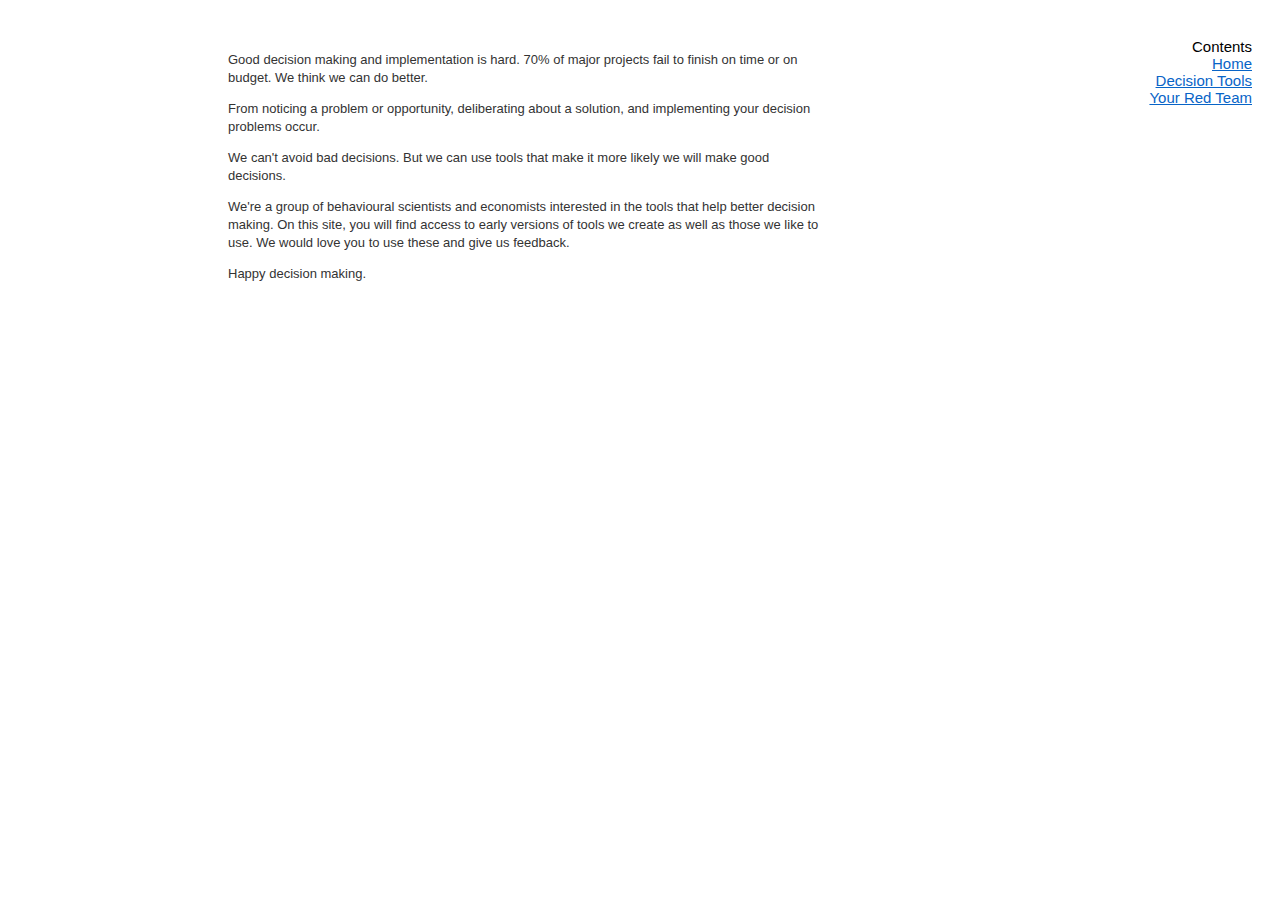
==== index.html @ c55dc8b2 "Update link" ====
<head>
  <link rel='stylesheet' href="style.css">
  <meta charset="utf-8">
  <title>My Red Team</title>

</head>

<body>

<div id="menu">

<span class="title">Contents</span>

  <ul>
    <li><a href="index.html">Home</a></li>
    <li><a href="decision.html">Decision Tools</a></li>
    <li><a href="https://tg8gny16rso.typeform.com/to/Dsbzwq9b">Your Red Team</a></li>
  </ul>

</div>

<div id="left">&nbsp;</div>
<div id="content">
<div id="content">

<p> Good decision making and implementation is hard. 70% of major projects fail to finish on time or on budget. We think we can do better.<p>

<p> From noticing a problem or opportunity, deliberating about a solution, and implementing your decision problems occur.<p>

<p> We can't avoid bad decisions. But we can use tools that make it more likely we will make good decisions. <p>

<p> We're a group of behavioural scientists and economists interested in the tools that help better decision making. On this site, you will find access to early versions of tools we create as well as those we like to use. We would love you to use these and give us feedback. <p>

<p> Happy decision making. <p>

  </div>

  </div>

</body>
---- style.css ----
body {
  font-family: Helvetica;
  font-size: 13px;
}


#menu {
  float: right;
  margin-top: 30px;
  margin-right: 20px;
  text-align: right;
  width: 120px;
  font-family: "Myriad Pro", "Helvetica Neue", Helvetica;
  font-size: 15px;
}

#menu .title {
}

#menu ul {
  list-style-type: none;
  margin: 0;
  padding: 0;
}

#menu li {
}

#menu li a {
  display: inline-block;
  color: #0864c7;
}

#left {
  height: 1px;
  float: left;
  display: block;
  min-width: 0;
  overflow: hidden;
  width: 220px;
  margin: 0;
  padding: 0;
}

#content {
  margin-top: 15px;
  float: left;
  width: 600px;
}

#content h1, #content h2, #content h3 {
  font-family: "Myriad Pro", "Helvetica Neue", Helvetica;
  margin: 0;
}

#content h2 {
  margin-top: 2em;
}

#content .byline, #content .byline a, #content .note {
  font-size: 10px;
  color: #aaa;
}

#content p, #content ul {
  color: #333;
  line-height: 18px;
}

#content sup.note {
  display: inline-block;
  margin-top: -5px;
}

#content p.notop {
  margin-top: 0;
}

#content .thanks {
  margin-top: 2em;
  padding-top: 1em;
  border-top: 1px solid #eee;
  margin-bottom: 4em;
  font-size: smaller;
  color: #777;
}

#content .thanks a {
  color: #777;
}

#content li {
  margin-bottom: 0.7em;
}

.post + .post {
  margin-top: 50px;
}

sup, sub {
  vertical-align: baseline;
  position: relative;
  top: -0.4em;
}
sub {
  top: 0.4em;
}
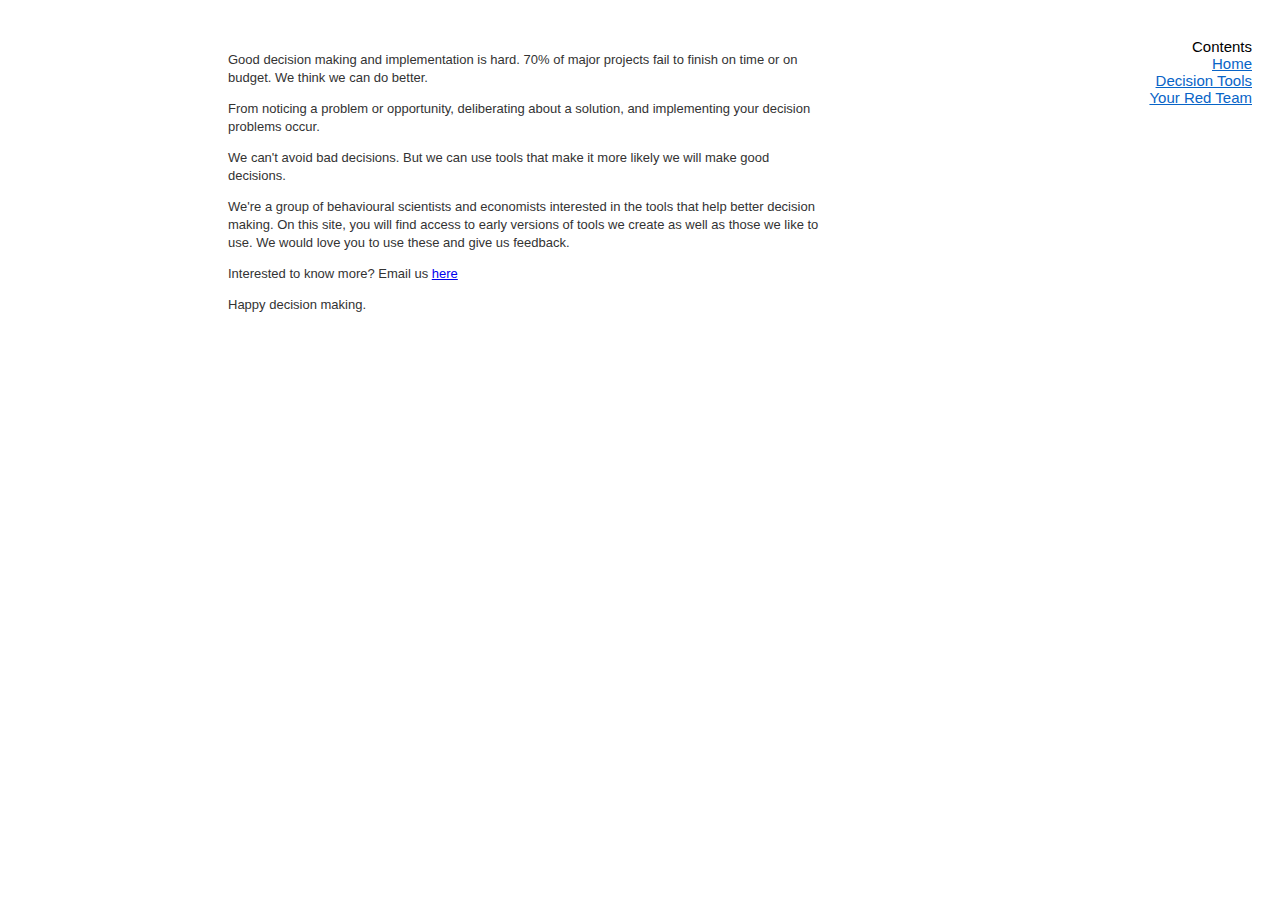
==== commit 9c94a8b2: "Update index" ====
--- a/index.html
+++ b/index.html
@@ -31,6 +31,8 @@
 
 <p> We're a group of behavioural scientists and economists interested in the tools that help better decision making. On this site, you will find access to early versions of tools we create as well as those we like to use. We would love you to use these and give us feedback. <p>
 
+<p> Interested to know more? Email us <a href="mailto: robtilleard@gmail.com">here</a> 
+
 <p> Happy decision making. <p>
 
   </div>
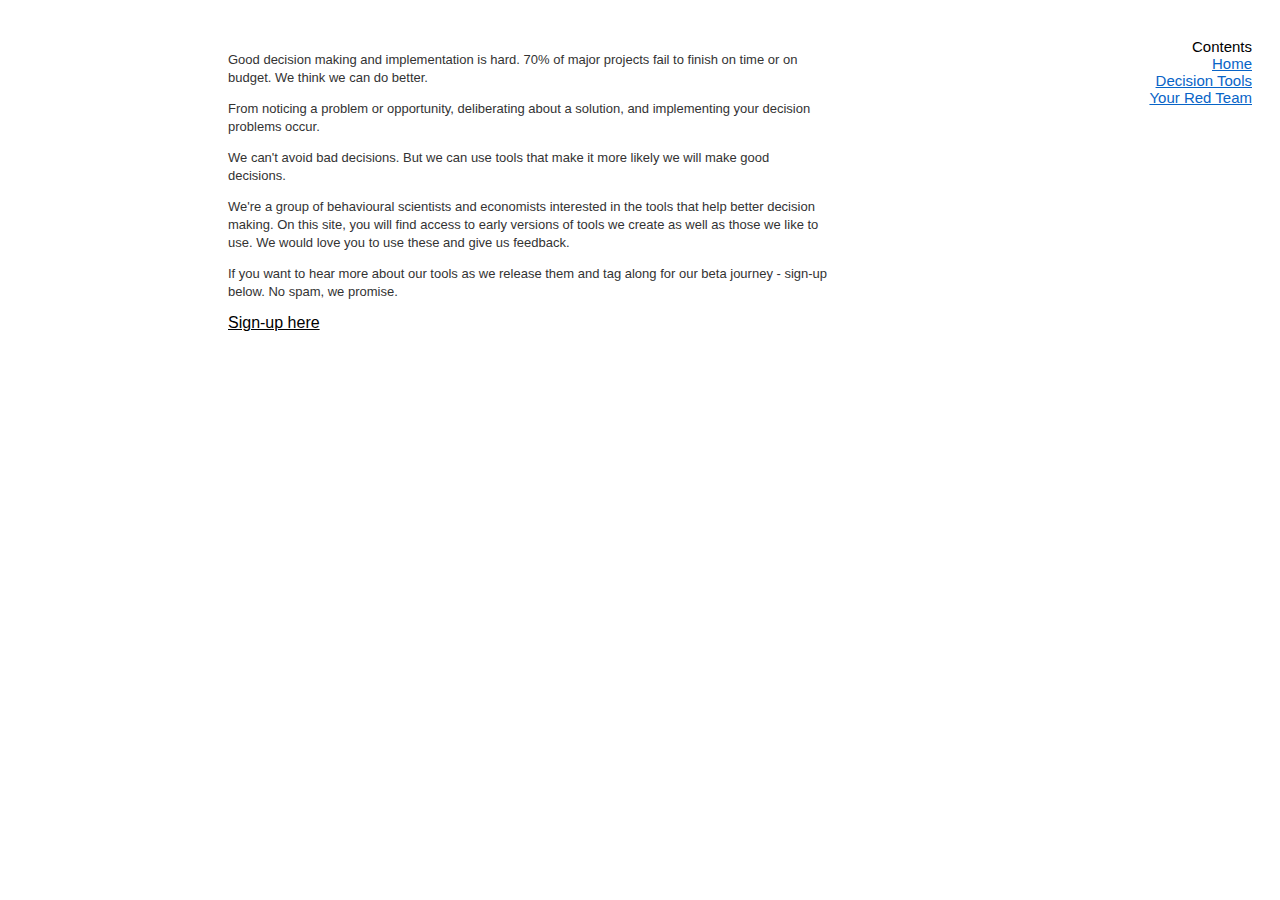
==== commit 771b2ec2: "Update index.html" ====
--- a/index.html
+++ b/index.html
@@ -31,9 +31,9 @@
 
 <p> We're a group of behavioural scientists and economists interested in the tools that help better decision making. On this site, you will find access to early versions of tools we create as well as those we like to use. We would love you to use these and give us feedback. <p>
 
-<p> Interested to know more? Email us <a href="mailto: robtilleard@gmail.com">here</a> 
+<p> If you want to hear more about our tools as we release them and tag along for our beta journey - sign-up below. No spam, we promise.<p>
 
-<p> Happy decision making. <p>
+<a class="typeform-share link" href="https://form.typeform.com/to/IhWqTyot?typeform-medium=embed-snippet" data-mode="popup" style="color:#000000;text-decoration:underline;font-size:16px;" data-size="100" data-hide-headers="true" data-hide-footer="true" target="_blank">Sign-up here </a> <script> (function() { var qs,js,q,s,d=document, gi=d.getElementById, ce=d.createElement, gt=d.getElementsByTagName, id="typef_orm_share", b="https://embed.typeform.com/"; if(!gi.call(d,id)){ js=ce.call(d,"script"); js.id=id; js.src=b+"embed.js"; q=gt.call(d,"script")[0]; q.parentNode.insertBefore(js,q) } })() </script>
 
   </div>
 
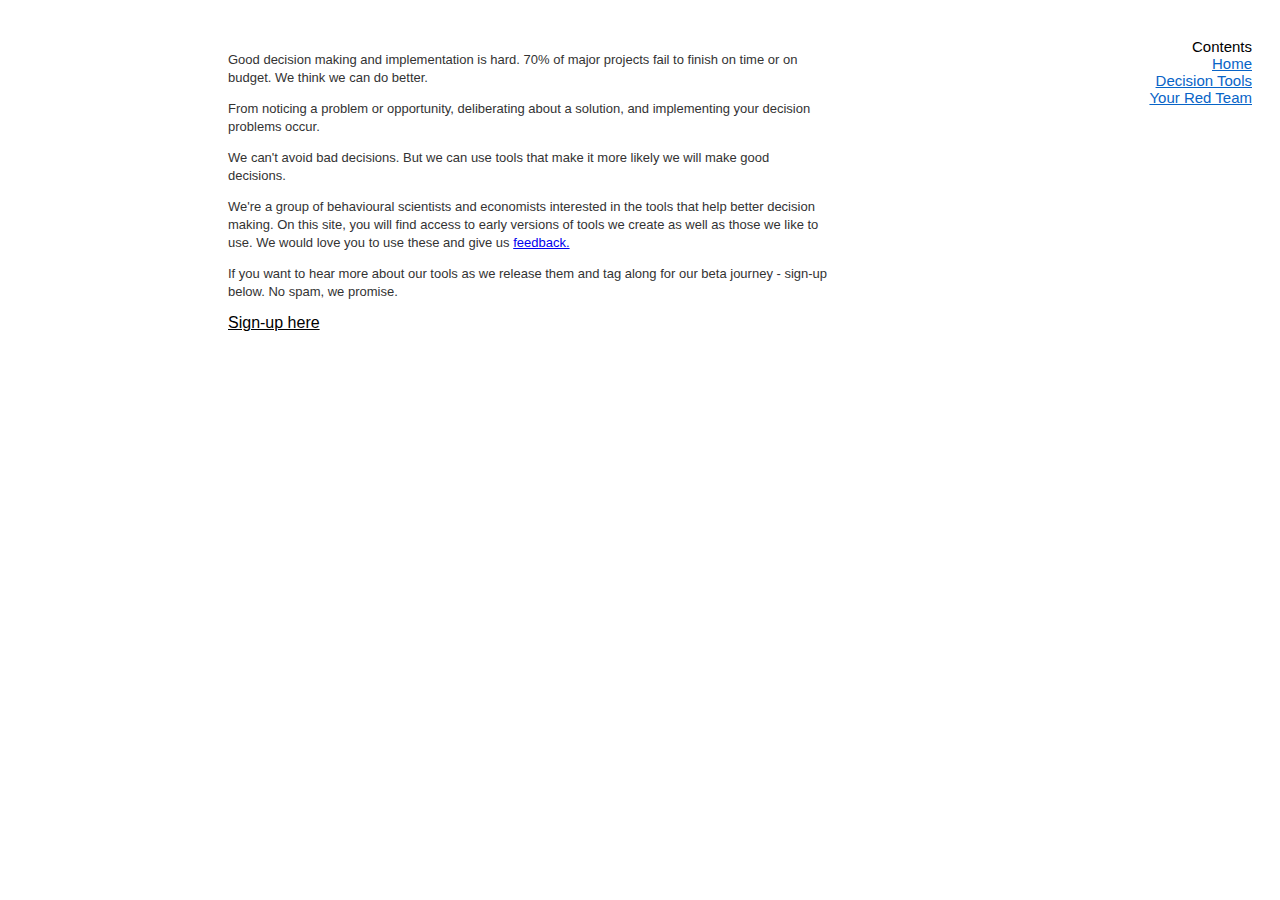
==== commit 724ced5e: "Update index.html" ====
--- a/index.html
+++ b/index.html
@@ -29,7 +29,7 @@
 
 <p> We can't avoid bad decisions. But we can use tools that make it more likely we will make good decisions. <p>
 
-<p> We're a group of behavioural scientists and economists interested in the tools that help better decision making. On this site, you will find access to early versions of tools we create as well as those we like to use. We would love you to use these and give us feedback. <p>
+<p> We're a group of behavioural scientists and economists interested in the tools that help better decision making. On this site, you will find access to early versions of tools we create as well as those we like to use. We would love you to use these and give us <a href="mailto:robtilleard@gmail.com">feedback.</a> <p>
 
 <p> If you want to hear more about our tools as we release them and tag along for our beta journey - sign-up below. No spam, we promise.<p>
 
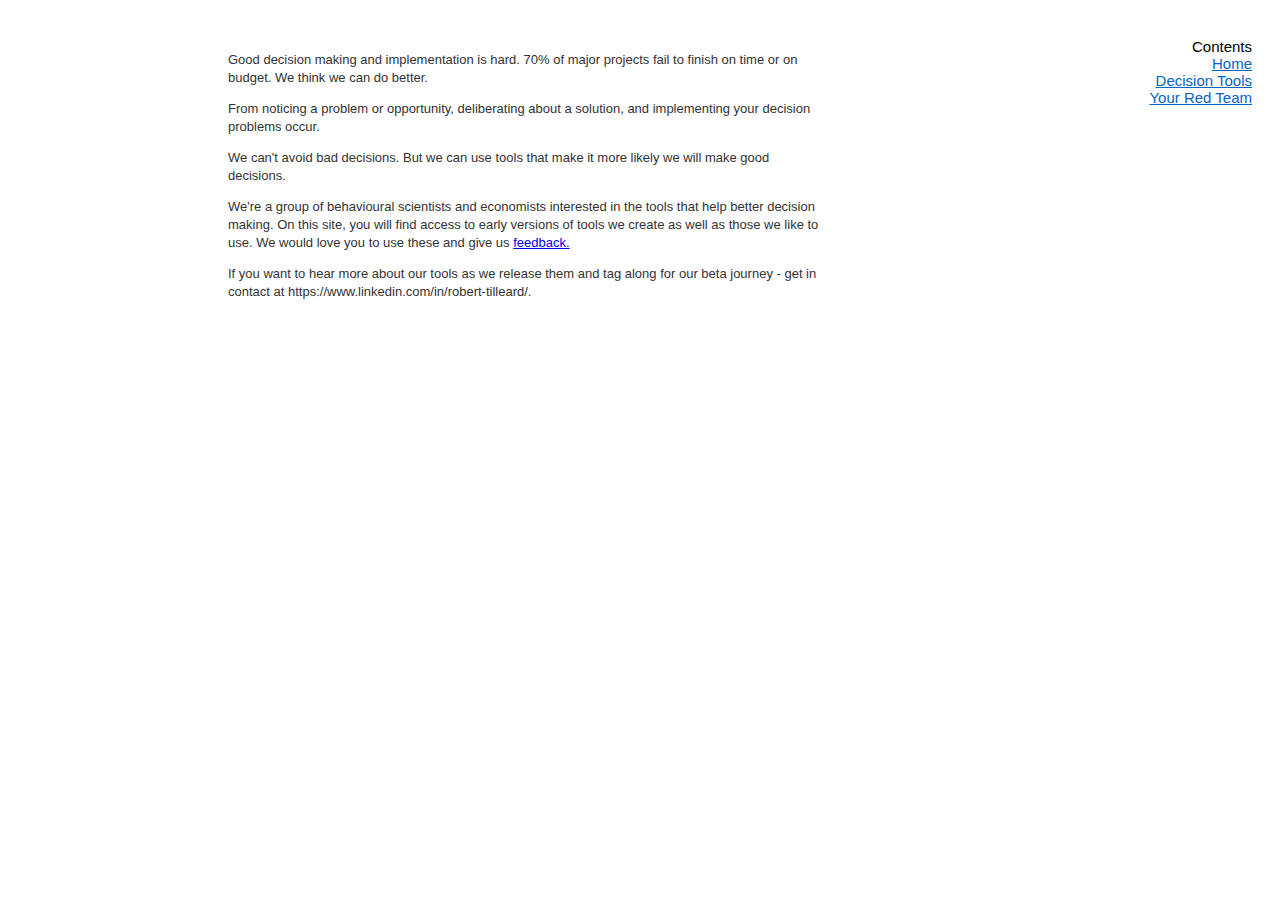
==== commit c69cd325: "Update index.html" ====
--- a/index.html
+++ b/index.html
@@ -2,6 +2,17 @@
   <link rel='stylesheet' href="style.css">
   <meta charset="utf-8">
   <title>My Red Team</title>
+
+  <!-- Global site tag (gtag.js) - Google Ads: 982061571 -->
+  <script async src="https://www.googletagmanager.com/gtag/js?id=AW-982061571"></script>
+  <script>
+    window.dataLayer = window.dataLayer || [];
+    function gtag(){dataLayer.push(arguments);}
+    gtag('js', new Date());
+
+    gtag('config', 'AW-982061571');
+  </script>
+
 
 </head>
 
@@ -31,9 +42,7 @@
 
 <p> We're a group of behavioural scientists and economists interested in the tools that help better decision making. On this site, you will find access to early versions of tools we create as well as those we like to use. We would love you to use these and give us <a href="mailto:robtilleard@gmail.com">feedback.</a> <p>
 
-<p> If you want to hear more about our tools as we release them and tag along for our beta journey - sign-up below. No spam, we promise.<p>
-
-<a class="typeform-share link" href="https://form.typeform.com/to/IhWqTyot?typeform-medium=embed-snippet" data-mode="popup" style="color:#000000;text-decoration:underline;font-size:16px;" data-size="100" data-hide-headers="true" data-hide-footer="true" target="_blank">Sign-up here </a> <script> (function() { var qs,js,q,s,d=document, gi=d.getElementById, ce=d.createElement, gt=d.getElementsByTagName, id="typef_orm_share", b="https://embed.typeform.com/"; if(!gi.call(d,id)){ js=ce.call(d,"script"); js.id=id; js.src=b+"embed.js"; q=gt.call(d,"script")[0]; q.parentNode.insertBefore(js,q) } })() </script>
+<p> If you want to hear more about our tools as we release them and tag along for our beta journey - get in contact at https://www.linkedin.com/in/robert-tilleard/.<p>
 
   </div>
 
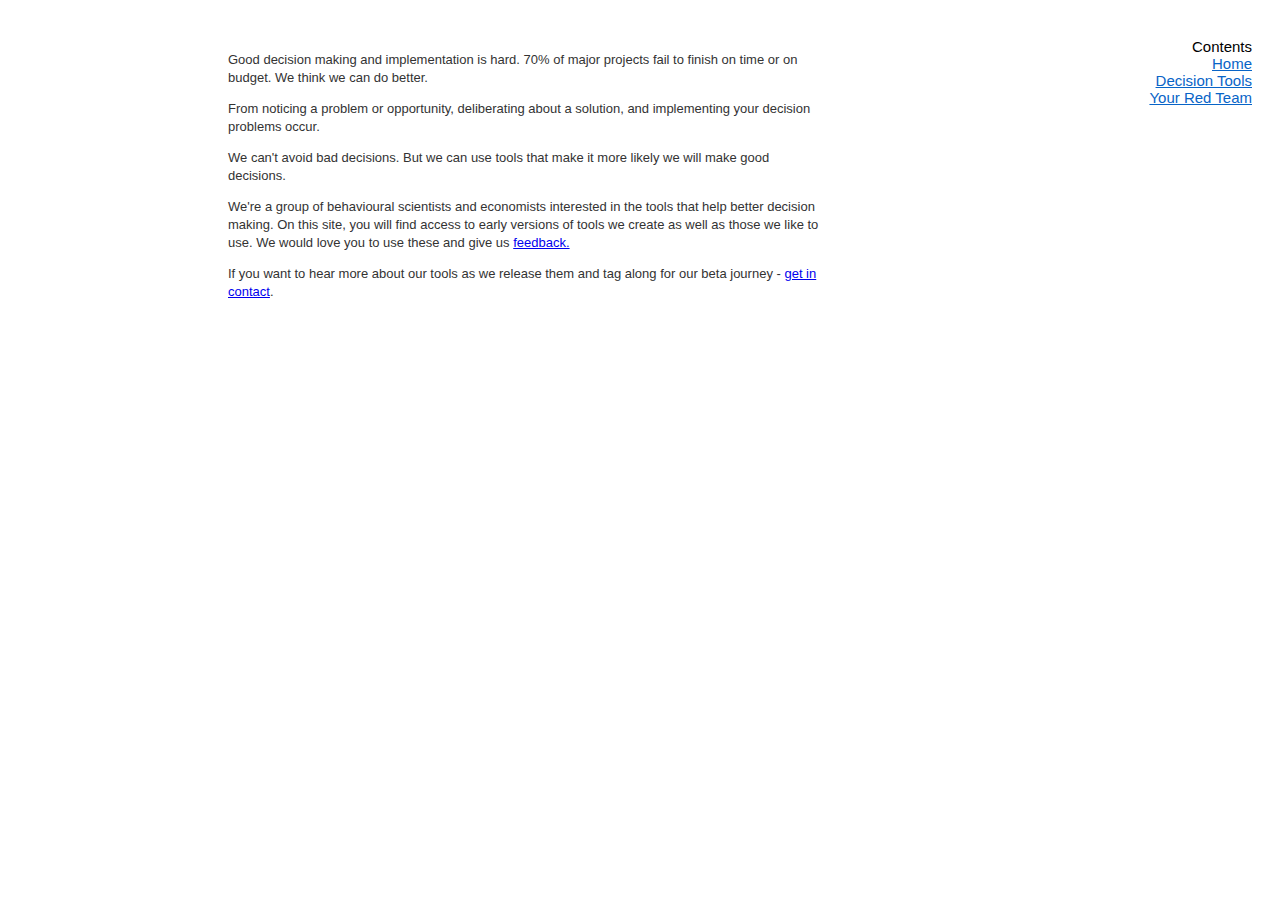
==== commit be1a9d90: "Update index.html" ====
--- a/index.html
+++ b/index.html
@@ -42,7 +42,7 @@
 
 <p> We're a group of behavioural scientists and economists interested in the tools that help better decision making. On this site, you will find access to early versions of tools we create as well as those we like to use. We would love you to use these and give us <a href="mailto:robtilleard@gmail.com">feedback.</a> <p>
 
-<p> If you want to hear more about our tools as we release them and tag along for our beta journey - get in contact at https://www.linkedin.com/in/robert-tilleard/.<p>
+<p> If you want to hear more about our tools as we release them and tag along for our beta journey - <a href="https://www.linkedin.com/in/robert-tilleard/">get in contact</a>.<p>
 
   </div>
 
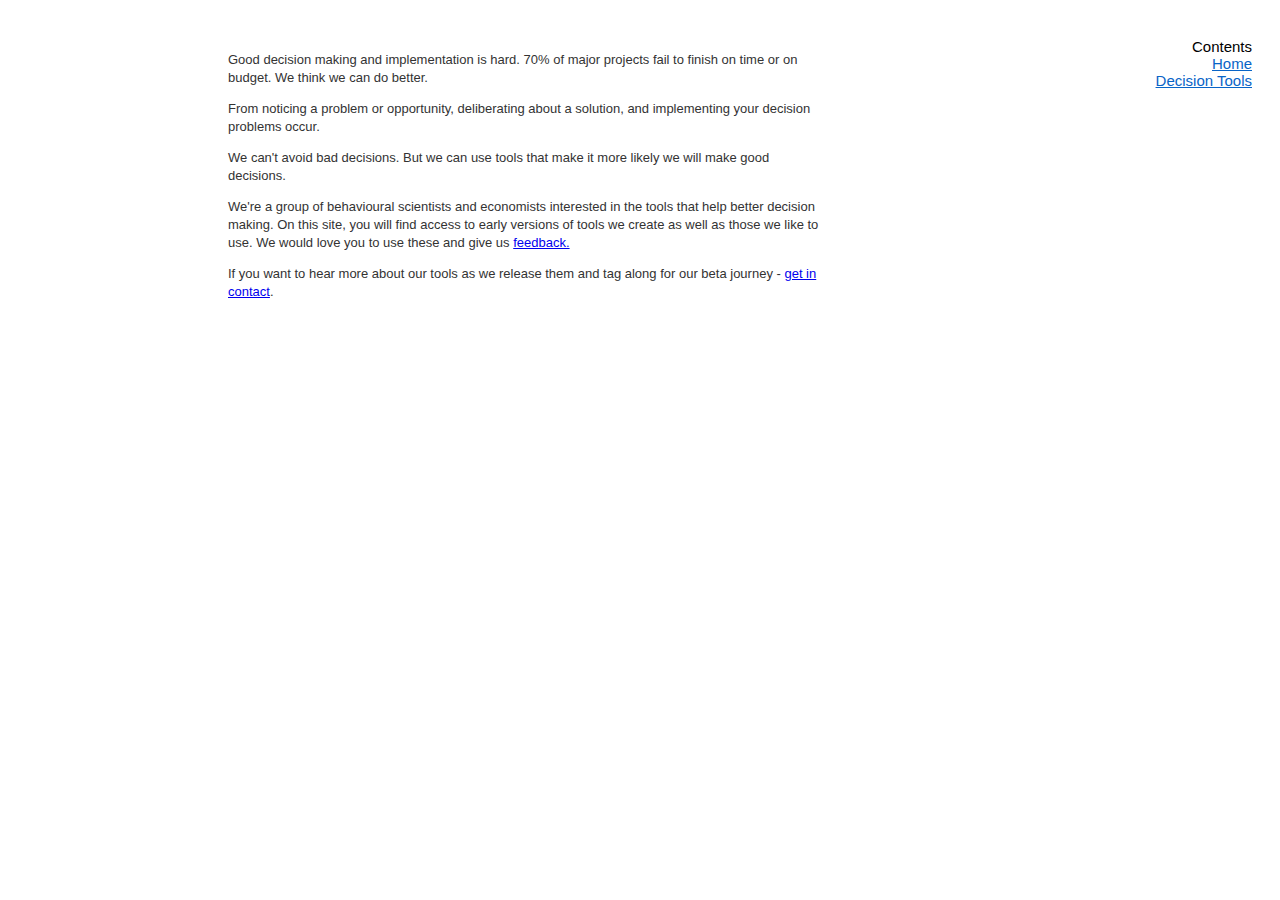
==== commit a31381b0: "Update index.html" ====
--- a/index.html
+++ b/index.html
@@ -25,7 +25,6 @@
   <ul>
     <li><a href="index.html">Home</a></li>
     <li><a href="decision.html">Decision Tools</a></li>
-    <li><a href="https://tg8gny16rso.typeform.com/to/Dsbzwq9b">Your Red Team</a></li>
   </ul>
 
 </div>
